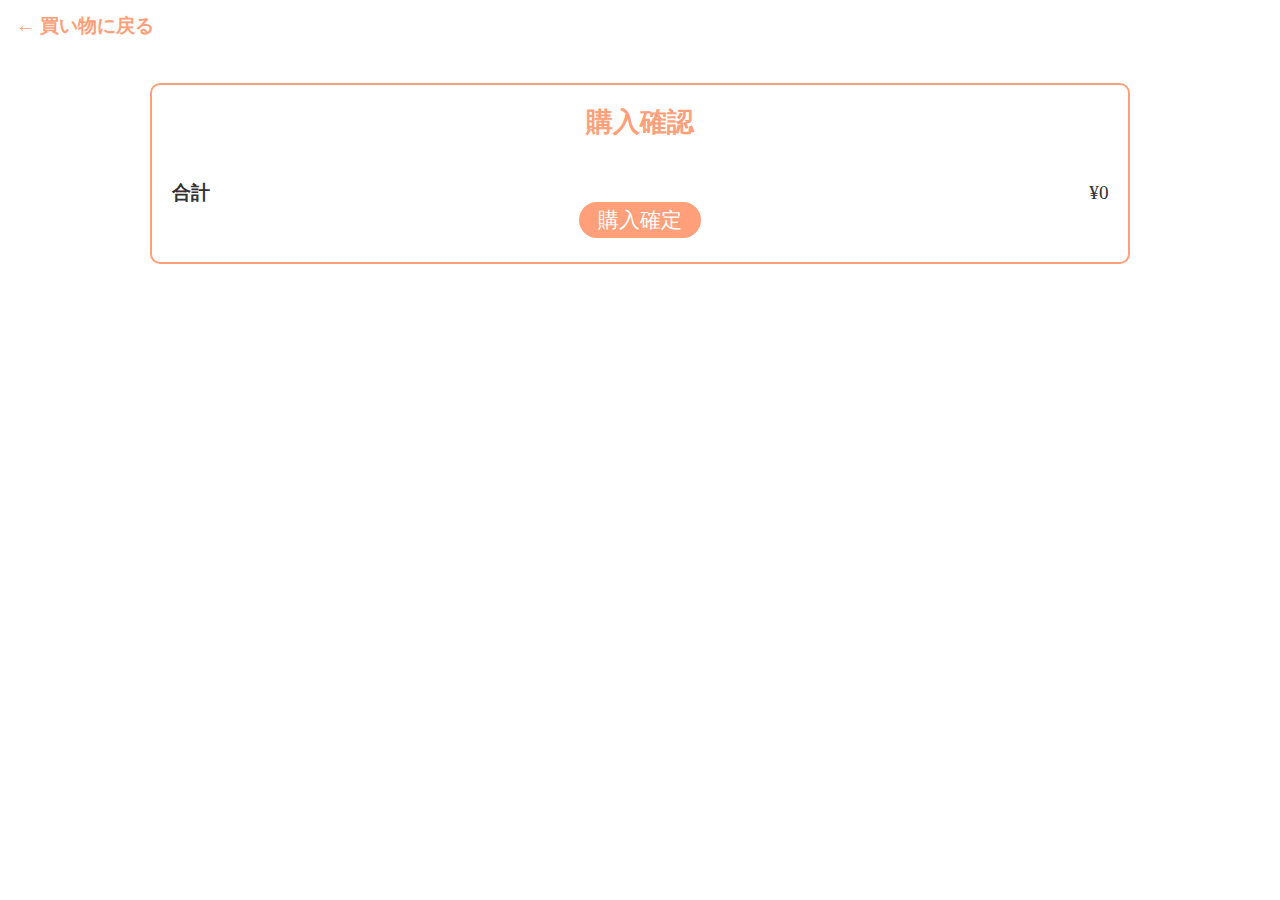
==== confirm.html @ a0ef3c22 "初コミット！" ====
<!DOCTYPE html>
<html lang="en">
<head>
    <meta charset="UTF-8">
    <meta http-equiv="X-UA-Compatible" content="IE=edge">
    <meta name="viewport" content="width=device-width, initial-scale=1.0">
    <title>購入画面</title>
    <link rel="icon" href="favicon.ico">
    <link rel="stylesheet" href="css/reset.css">
    <link rel="stylesheet" href="css/confirm.css">
    <script src="js/confirm.js"></script>
</head>

<body>
    <header>
        <a class="back_btn" href="index.html">← 買い物に戻る</a>
    </header>

    <main>
        <div class="container">
            <h1>購入確認</h1>
            <ul id="js_shopping_list" class="shopping_list"></ul>
            <div class="total">
                <span class="total_title">合計</span>
                <span class="yen_symbol">¥<span id="js_total"></span></span>
            </div>
            <button id="js_confirm" class="confirm_btn">購入確定</button>
        </div>
    </main>
</body>

</html>
---- css/confirm.css ----
body {
    color: lightsalmon;
    padding: 1rem;
}

ul { 
    list-style: none;
}

/* header */

header a {
    color: lightsalmon;
    font-size: 1.2rem;
    font-weight: bold;
    text-decoration: none;
}


/* main */

main {
    max-width: 980px;
    margin: 0 auto;
}

.container {
    padding: 1.5rem 0;
    margin: 3rem auto;
    border: solid 2px lightsalmon;
    border-radius: 10px;
}

.container h1 {
    padding-bottom: 1.5rem;
    text-align: center;
    font-size: 1.7rem;
}

.container .total {
    width: 96%;
    margin: auto;
    padding-top: 1.4rem;
    display: flex;
    justify-content: space-between;
    font-size: 1.2rem;
    color: #333132;
}

.container .total_title {
    font-weight: bold;
}

.container .confirm_btn {
    display: block;
    margin: auto;
    padding: 4px 1.2rem;
    font-size: 1.3rem;
    background-color: lightsalmon;
    color: #fff;
    border: none;
    border-radius: 20px;
    cursor: pointer;
}

/* 商品追加された時 */

.container h2 {
    font-size: 1.2rem;
    color: #333132;
}

.container .shopping_list li {
    width: 96%;
    margin: auto;
    padding: 1rem 0;
    border-top: 1.2px solid lightsalmon;
}

.container .shopping_list li:last-of-type {
    border-bottom: 1.2px solid lightsalmon;
}
.container .price {
    font-size: 1.2rem;
    text-align: right;
    color: #333132;
}

.container .price::before {
    content: '\00a5';
    font-size: 1.2rem;
}


/* レスポンシブデザイン */
@media screen and ( max-width :480px ) {

    header a {
        font-size: 1rem;
    }

    .container .total,
    .container .price,
    .container .shopping_list h2,
    .container .price::before {
        font-size: 1.2rem;
    }

    
}
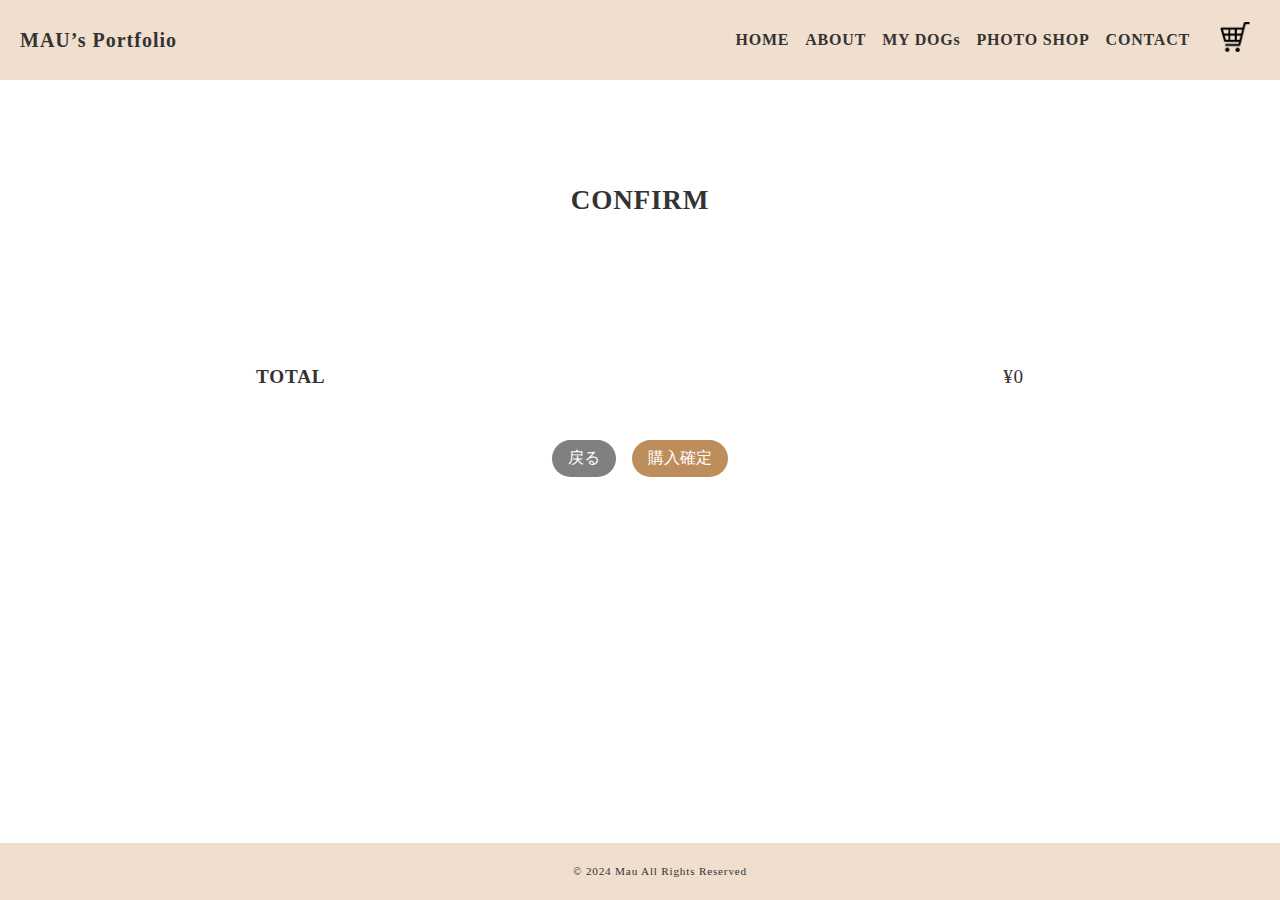
==== commit c100e9c5: "Add files via upload" ====
--- a/confirm.html
+++ b/confirm.html
@@ -1,32 +1,85 @@
 <!DOCTYPE html>
 <html lang="en">
 <head>
-    <meta charset="UTF-8">
-    <meta http-equiv="X-UA-Compatible" content="IE=edge">
-    <meta name="viewport" content="width=device-width, initial-scale=1.0">
-    <title>購入画面</title>
-    <link rel="icon" href="favicon.ico">
-    <link rel="stylesheet" href="css/reset.css">
-    <link rel="stylesheet" href="css/confirm.css">
-    <script src="js/confirm.js"></script>
+  <meta charset="UTF-8">
+  <meta http-equiv="X-UA-Compatible" content="IE=edge">
+  <meta name="viewport" content="width=device-width, initial-scale=1.0">
+  <title>CONFIRM - MAU’s Portfolio</title>
+  <meta name="description" content="MAUのポートフォリオサイトです。">
+  <link rel="icon" href="img/logo_1.jpg">
+  <link rel="stylesheet" href="css/reset.css">
+  <link rel="stylesheet" href="css/style.css">
+  <link rel="stylesheet" href="css/confirm.css">
+  <script src="https://code.jquery.com/jquery-3.7.1.min.js" integrity="sha256-/JqT3SQfawRcv/BIHPThkBvs0OEvtFFmqPF/lYI/Cxo=" crossorigin="anonymous"></script>
+  <script src="js/script.js"></script>
+  <script src="js/index.js"></script>
+  <script src="js/confirm.js"></script>
 </head>
 
+
 <body>
-    <header>
-        <a class="back_btn" href="index.html">← 買い物に戻る</a>
-    </header>
+  <header>
+    <div class="container">
+      <div class="header-inner">
+        <div class="header-logo">
+          <a href="index.html">MAU’s Portfolio</a>
+        </div>
 
-    <main>
-        <div class="container">
-            <h1>購入確認</h1>
-            <ul id="js_shopping_list" class="shopping_list"></ul>
-            <div class="total">
-                <span class="total_title">合計</span>
-                <span class="yen_symbol">¥<span id="js_total"></span></span>
+        <div id="drawer_toggle">
+          <span></span>
+          <span></span>
+          <span></span>
+        </div>
+
+
+        <div class="header-nav">
+
+          <nav class="gnav" id="global_nav">
+            <ul class="gnav-list">
+              <li class="gnav-list-item"><a href="index.html">HOME</a></li>
+              <li class="gnav-list-item"><a href="index.html#1">ABOUT</a></li>
+              <li class="gnav-list-item"><a href="index.html#2">MY DOGs</a></li>
+              <li class="gnav-list-item"><a href="index.html#3">PHOTO SHOP</a></li>
+              <li class="gnav-list-item"><a href="index.html#4">CONTACT</a></li>
+            </ul>
+          </nav>
+
+          <div class="cart">
+            <!-- ② カウント表示 -->
+            <!-- classにhiddenをつけて、初期状態では表示をしないようにする -->
+            <div class="cart_cnt hidden">
+              <span id="js_cart_cnt"></span>
             </div>
-            <button id="js_confirm" class="confirm_btn">購入確定</button>
+            <a href="confirm.html" id="cartLink">
+              <img src="img/cart_logo.png" alt="#">
+            </a>
+          </div>
         </div>
-    </main>
+      </div>
+    </div>
+  </header>
+
+  <main>
+    <section class="confirm">
+      <div class="container">
+        <h1>CONFIRM</h1>
+        <ul id="js_shopping_list" class="shopping_list"></ul>
+        <div class="total">
+          <span class="total_title">TOTAL</span>
+          <span class="yen_symbol">¥<span id="js_total"></span></span>
+        </div>
+        <div class="button-area">
+          <button id="js_back" class="confirm_btn back">戻る</button>
+          <button id="js_confirm" class="confirm_btn">購入確定</button>
+        </div>
+      </div>
+    </section>
+  </main>
+
+  <footer class="bg--gr">
+    <p class="text-align-center"> © 2024 Mau All Rights Reserved</p>
+  </footer>
+
 </body>
 
-</html>+</html>
--- a/css/style.css
+++ b/css/style.css
@@ -0,0 +1,1015 @@
+html {
+  scroll-behavior: smooth;
+}
+
+body {
+  font-size: 16px;
+  word-wrap: break-word;
+  letter-spacing: 0.05em;
+  color: #333;
+  line-height: 1.5;
+}
+
+img {
+  max-width: 100%;
+}
+
+a {
+  text-decoration: none;
+  transition: opacity 0.3s;
+  color: #333333;
+}
+
+li {
+  list-style-type: none;
+}
+
+h2 {
+  font-size: 2rem;
+}
+
+h3 {
+  font-size: 1rem;
+}
+
+.bg--gr {
+  background-color: #f0dece;
+}
+
+.bg--be {
+  background-color: #f9f8f7;
+}
+
+.text-align-center {
+  text-align: center;
+}
+
+.bold {
+  font-weight: bold;
+}
+
+.section-title {
+  font-size: 2rem;
+  text-align: center;
+}
+
+.section-title::after {
+  content: "";
+  display: block;
+  width: 50px;
+  height: 2px;
+  background-color: #dda268;
+  margin: 10px auto;
+}
+
+.item_img {
+  text-align: center;
+}
+
+.item_img img {
+  width: 200px; /* 画像の幅を指定 */
+  height: 200px; /* 画像の高さを指定 */
+  object-fit: contain;
+}
+
+.hidden {
+  display: none;
+}
+
+section {
+  padding: 100px 0;
+}
+
+.container {
+  width: calc(100% - 40px);
+  max-width: 1300px;
+  margin: auto;
+  display: flex;
+  flex-direction: column;
+  gap: 3rem;
+}
+
+@media screen and (max-width: 768px) {
+  .container {
+    padding: 0 20px;
+    gap: 2rem;
+  }
+}
+
+/*-------------------------------------------
+ヘッダー
+-------------------------------------------*/
+
+header {
+  width: 100%;
+  position: fixed;
+  top: 0;
+  background-color: #f0dece;
+  z-index: 10;
+}
+
+.header-inner {
+  display: flex;
+  width: 100%;
+  height: 5rem;
+  align-items: center;
+  justify-content: space-between;
+}
+
+.header-logo {
+  display: flex;
+  font-size: 20px;
+  line-height: 1.2;
+  font-weight: bold;
+  letter-spacing: 0.05em;
+  margin-right: 20px;
+  align-items: center;
+  transition: 0.3s;
+}
+
+.header-logo a:hover {
+  color: #dda268;
+  transition: 0.3s;
+}
+
+.header-nav {
+  display: flex;
+  justify-content: center;
+  align-items: center;
+}
+
+.gnav {
+  display: flex;
+}
+
+.gnav-list {
+  display: flex;
+  align-items: center;
+  justify-content: center;
+  gap: 1rem;
+}
+
+.gnav-list li a {
+  font-weight: bold;
+  transition: 0.3s;
+  color: #333;
+}
+
+.gnav-list li a:hover {
+  color: #dda268;
+}
+
+header li {
+  font-size: 1rem;
+}
+
+header li:last-child {
+  padding-right: 30px;
+}
+
+@media screen and (max-width: 768px) {
+  header li:last-child {
+    padding-right: 0;
+  }
+}
+
+header .cart {
+  position: relative;
+  width: 30px;
+  margin-right: 10px;
+}
+
+header .cart .cart_cnt {
+  position: absolute;
+  top: -4px;
+  left: -12px;
+  width: 1.2rem;
+  height: 1.2rem;
+  font-size: 0.6rem;
+  font-weight: bold;
+  text-align: center;
+  line-height: 1.2rem;
+  border-radius: 50%;
+  background-color: #fff;
+  color: #000000;
+}
+
+@media screen and (max-width: 768px) {
+  .gnav-list {
+    flex-direction: column;
+  }
+}
+/*-------------------------------------------
+ハンバーガーメニュー
+-------------------------------------------*/
+/* ハンバーガーメニューのスタイル */
+#drawer_toggle {
+  display: none; /* ハンバーガーメニューを非表示 */
+}
+@media screen and (max-width: 768px) {
+  #drawer_toggle {
+    display: flex;
+    flex-direction: column;
+    justify-content: space-between;
+    width: 30px; /* ハンバーガーメニューの幅 */
+    height: 17px; /* ハンバーガーメニューの高さ */
+    cursor: pointer;
+  }
+
+  #drawer_toggle span {
+    display: block;
+    width: 100%; /* 線の幅を親要素に合わせる */
+    height: 3px; /* 線の高さ */
+    background-color: #333; /* 線の色 */
+    border-radius: 2px; /* 線の角を丸くする */
+    transition: all 0.3s ease; /* アニメーションのスムーズな動き */
+  }
+
+  /* メニューが開いたときのアニメーション（必要に応じて追加） */
+  #drawer_toggle.open span:nth-child(1) {
+    transform: rotate(45deg) translate(5px, 5px);
+  }
+
+  #drawer_toggle.open span:nth-child(2) {
+    opacity: 0; /* 真ん中の線を非表示にする */
+  }
+
+  #drawer_toggle.open span:nth-child(3) {
+    transform: rotate(-45deg) translate(5px, -5px);
+  }
+}
+/* デフォルトではPC時に表示 */
+#global_nav {
+  display: block; /* PC時は表示 */
+  position: relative; /* 必要に応じて調整 */
+}
+
+/* SP時に非表示 */
+@media screen and (max-width: 768px) {
+  #global_nav {
+    display: none; /* 初期状態では非表示 */
+    transform: scaleY(0); /* 縦方向に縮小 */
+    transform-origin: top; /* アニメーションの基準を上部に設定 */
+    opacity: 0; /* 完全に透明にする */
+    position: fixed; /* 必要に応じて位置を調整 */
+    top: 80px; /* 三本線の下に表示 */
+    right: 0px;
+    background-color: #fff; /* 背景色 */
+    width: 100%; /* 必要に応じて幅を調整 */
+    box-shadow: 0 4px 6px rgba(0, 0, 0, 0.1); /* 影を追加 */
+    z-index: 1000;
+    transition: transform 0.3s ease, opacity 0.3s ease; /* スムーズなアニメーション */
+  }
+
+  /* SP時に表示するスタイル */
+  #global_nav.open {
+    display: block; /* メニューを表示 */
+    transform: scaleY(1); /* 縦方向に拡大 */
+    opacity: 0.9; /* 完全に表示 */
+    height: 100%;
+    padding-top: 10rem;
+  }
+}
+/*-------------------------------------------
+メインビジュアル
+-------------------------------------------*/
+.mv {
+  display: flex;
+  height: 80vh;
+  background-repeat: no-repeat;
+  background-position: center center;
+  background-size: cover;
+  align-items: center;
+  justify-content: center;
+}
+
+.mv-title {
+  font-size: clamp(40px, 5vw, 72px);
+  line-height: 1.1;
+  letter-spacing: 0.05em;
+  text-align: center;
+  text-shadow: 1px 1px 1px rgba(0, 0, 0, 0.5);
+}
+
+.mv-subtitle {
+  text-align: center;
+  font-size: clamp(20px, 5vw, 25px);
+}
+
+.mv img {
+  width: 100%;
+  object-fit: cover;
+  margin: 0;
+}
+
+.mv .under-line {
+  content: "";
+  display: block;
+  width: 100px;
+  height: 3px;
+  background-color: #dda268;
+  margin: 20px auto;
+}
+
+/*-------------------------------------------
+プロフィール
+-------------------------------------------*/
+
+.flex {
+  display: flex;
+  justify-content: center;
+  align-items: center;
+  flex-direction: column;
+  gap: 2rem;
+}
+.two-column {
+  display: flex;
+  justify-content: center;
+  flex-wrap: nowrap;
+  gap: 2rem;
+}
+
+@media screen and (max-width: 768px) {
+  .two-column {
+    flex-direction: column;
+    align-items: center;
+  }
+}
+
+.two-column-left {
+  display: flex;
+  flex-direction: column;
+  justify-content: center;
+  align-items: flex-start;
+  gap: 2rem;
+  transition: all 0.3s;
+}
+
+.two-column-left img {
+  transition: transform 0.3s ease-in-out; /* transformの変更にのみアニメーションを適用 */
+}
+
+.two-column-left img:hover {
+  transform: scale(1.05);
+  transition: all 0.3s;
+}
+
+.two-column-right {
+  display: flex;
+  flex-direction: column;
+  max-width: 700px;
+}
+
+.about .text {
+  text-align: left;
+}
+
+.name {
+  font-size: 1rem;
+}
+
+.sub-name {
+  font-size: 0.8em;
+}
+
+.about .two-column-right {
+  display: flex;
+  flex-direction: column;
+  gap: 1rem;
+  border: 2px solid #f0dece;
+  border-radius: 1rem;
+  padding: 1rem;
+  box-shadow: 0 4px 6px rgba(0, 0, 0, 0.1), 0 1px 3px rgba(0, 0, 0, 0.06);
+}
+
+/*-------------------------------------------
+My Dogs
+-------------------------------------------*/
+
+.flex.dog {
+  flex-direction: column;
+}
+
+.flex.dog .under-line {
+  content: "";
+  display: block;
+  width: 20px;
+  height: 2px;
+  background-color: #dda268;
+  margin: 5px auto;
+}
+
+.flex.dog .two-column-right {
+  background-color: #f9f8f7;
+  border-radius: 1rem;
+  padding: 1rem;
+  box-shadow: 0 4px 6px rgba(0, 0, 0, 0.1), 0 1px 3px rgba(0, 0, 0, 0.06);
+  min-width: 300px;
+  width: 100%;
+}
+
+@media screen and (max-width: 768px) {
+  .flex.dog .two-column-right {
+    min-width: initial;
+  }
+}
+.two-column.kotetsu {
+  display: flex;
+  flex-direction: row-reverse;
+  justify-content: center;
+  align-items: center;
+  gap: 2rem;
+}
+
+@media screen and (max-width: 768px) {
+  .two-column.kotetsu {
+    flex-direction: column;
+  }
+}
+/*-------------------------------------------
+Photo Shop
+-------------------------------------------*/
+
+.myDogs img {
+  width: 100%;
+  max-width: 250px;
+  border-radius: 50%;
+}
+
+.sort_btn {
+  font-size: 1rem;
+  padding: 1rem;
+  border-radius: 2rem;
+  border: none;
+  color: #f9f8f7;
+  background-color: #be8d5c;
+  cursor: pointer;
+  transition: all 0.3s;
+}
+
+.sort_btn:hover {
+  background-color: #006f86;
+  transition: all 0.3s;
+}
+/*-------------------------------------------
+Photo Shop
+-------------------------------------------*/
+#photoshop {
+  padding-top: 100px;
+}
+
+.photoshop .button_area {
+  display: flex;
+  justify-content: center;
+  gap: 1rem;
+}
+
+.wrapper {
+  padding-bottom: 60px;
+  background-color: #f9f8f7;
+}
+
+.item_list {
+  display: flex;
+  flex-wrap: wrap;
+  justify-content: center;
+  gap: 1rem;
+}
+
+@media screen and (max-width: 768px) {
+  .item_list {
+    flex-direction: column;
+  }
+}
+
+.item {
+  position: relative;
+  width: calc(100% / 4 - 1rem);
+  border-radius: 3%;
+  transition: all 0.3s;
+}
+
+.item:hover {
+  transform: scale(1.05); /* 少し拡大 */
+  transition: all 0.3s;
+}
+
+.item.show {
+  opacity: 1;
+}
+
+.item_img img {
+  width: 100%;
+  height: auto;
+  object-fit: contain;
+}
+
+.item_textbox {
+  display: flex;
+  flex-direction: column;
+  align-items: center;
+  justify-content: center;
+  position: absolute;
+  font-weight: bold;
+  background-color: rgba(255, 255, 255, 0.7);
+  top: 0;
+  left: 0;
+  right: 0;
+  bottom: 0;
+  z-index: 1;
+  display: none;
+}
+
+.item:hover .item_textbox {
+  display: flex;
+}
+
+.item_title_price {
+  display: flex;
+  flex-direction: column;
+  justify-content: center;
+  align-items: center;
+  gap: 1rem;
+}
+
+.item_btnarea {
+  display: flex;
+  align-items: center;
+  justify-content: space-around;
+  margin: 1rem 0;
+}
+
+.item_cart_btn {
+  width: 100%;
+  font-size: 1rem;
+  padding: 5px 1rem;
+  border-radius: 2rem;
+  border: solid 1px #fff;
+  color: #fff;
+  background-color: #dda268;
+  cursor: pointer;
+  min-width: 100px;
+  transition: all 0.3s;
+}
+
+.item_cart_btn:hover {
+  background-color: #006f86;
+  transition: all 0.3s;
+}
+
+/* ③ カートボタンをクリックしたアクティブにする */
+.item_cart_btn_active {
+  background-color: #006f86;
+}
+
+/*-------------------------------------------
+footer
+-------------------------------------------*/
+
+footer {
+  display: flex;
+  justify-content: center;
+  align-items: center;
+  padding: 20px;
+  background-color: #f0dece;
+}
+
+footer p {
+  font-size: 0.7rem;
+}
+
+footer ul {
+  display: flex;
+}
+
+footer li {
+  padding-right: 15px;
+}
+
+footer img {
+  width: 20px;
+}
+
+/*-------------------------------------------
+タブ
+-------------------------------------------*/
+
+.about.profile img {
+  width: 100%;
+  max-width: 250px;
+  border-radius: 50%;
+  box-shadow: 0 4px 6px rgba(0, 0, 0, 0.1), 0 1px 3px rgba(0, 0, 0, 0.06);
+}
+
+.tab ul {
+  display: flex;
+  justify-content: center;
+  padding: 0;
+  margin: 0;
+  align-items: flex-end;
+  gap: 10px;
+}
+
+.tab ul li.tab_item {
+  width: 100%;
+  display: flex;
+  align-items: center;
+  padding: 20px 0;
+  border-top: 5px solid #f0dece;
+  cursor: pointer;
+  background-color: #f9f8f7;
+  justify-content: center;
+  transition: all 0.3s;
+}
+
+/* is-activeがついている時のスタイル */
+.tab ul li.tab_item.is-active {
+  background-color: #f0dece;
+  border-top: 5px solid #f9f8f7;
+}
+
+.tab_panel {
+  background-color: #f0dece;
+  padding: 3rem;
+  box-shadow: 0 4px 6px rgba(0, 0, 0, 0.1), 0 1px 3px rgba(0, 0, 0, 0.06);
+}
+
+@media screen and (max-width: 768px) {
+  .tab_panel {
+    padding: 1rem;
+  }
+}
+
+.tab_panel-box {
+  display: none;
+}
+
+/* is-showがついている時のスタイル */
+.tab_panel-box.is-show {
+  display: block;
+}
+
+.tab_panel-box.work .tab_panel-box-inner {
+  display: flex;
+  justify-content: center;
+  align-items: center;
+  gap: 1rem;
+}
+.tab_panel-box.work .tab_panel-box-item {
+  width: calc(100% / 3 - 1rem);
+  padding: 20px;
+  border-radius: 10px;
+  background-color: #f9f8f7;
+  flex-direction: column;
+  display: flex;
+  gap: 1rem;
+  min-height: 300px;
+}
+
+.tab_panel-box.strength .tab_panel-box-item {
+  min-height: 150px;
+}
+
+@media screen and (max-width: 768px) {
+  .tab_panel-box.work .tab_panel-box-inner {
+    flex-direction: column;
+  }
+
+  .tab_panel-box.work .tab_panel-box-item {
+    width: initial;
+  }
+}
+
+.tab_panel-box.work .item-area {
+  display: flex;
+  justify-content: center;
+  gap: 0.5rem;
+  flex-direction: column;
+}
+
+.tab_panel-box.work h3 {
+  font-size: 1rem;
+}
+
+.tab_panel-box.work .item-area .sub-ttl {
+  font-size: 0.9em;
+  font-weight: bold;
+}
+
+.tab_panel-box.work .item-area .desc {
+  font-size: 0.8em;
+}
+
+.tab_panel-box-item.study {
+  display: flex;
+  gap: 2rem;
+}
+
+@media screen and (max-width: 768px) {
+  .tab_panel-box-item.study {
+    flex-direction: column;
+  }
+}
+
+.tab_panel-box-item.study .study_img {
+  object-fit: cover;
+}
+
+.tab_panel-box-item.study .study_img img {
+  border-radius: 0;
+}
+
+.study_desc .sub-ttl {
+  font-weight: bold;
+}
+
+.study_desc {
+  display: flex;
+  flex-direction: column;
+  gap: 1rem;
+  background-color: #f9f8f7;
+  padding: 1rem;
+}
+
+.study_desc h3 {
+  font-size: 1rem;
+  font-weight: bold;
+}
+
+.study_desc p {
+  font-size: 0.8rem;
+}
+
+.study_desc .item-area {
+  display: flex;
+  gap: 0.5rem;
+  flex-direction: column;
+}
+
+.study_img img {
+  min-width: 230px;
+  width: 100%;
+}
+
+@media screen and (max-width: 760px) {
+  .section-title {
+    font-size: 1.5rem;
+  }
+
+  header {
+    display: flex;
+    flex-direction: column;
+  }
+
+  header .logo {
+    padding-top: 5px;
+  }
+
+  header nav ul li {
+    font-size: 15px;
+    margin-left: initial;
+  }
+
+  .headerarea {
+    padding-bottom: 5px;
+  }
+
+  header ul {
+    padding: 0;
+  }
+
+  .mainvisual img {
+    height: auto;
+    object-fit: contain;
+    padding-top: 90px;
+  }
+
+  #photoshop {
+    padding-top: 50px;
+  }
+
+  .item_list .item {
+    width: 100%;
+  }
+
+  .item_title_price {
+    display: flex;
+    flex-direction: column;
+    align-items: center;
+  }
+
+  .about .content .jam,
+  .kotetsu {
+    display: flex; /* これがすでに設定されている場合は不要 */
+    flex-direction: column;
+    justify-content: center; /* 垂直方向の中央揃え */
+    align-items: center; /* 水平方向の中央揃え */
+  }
+
+  .about img {
+    margin: 0;
+  }
+
+  .about .text {
+    text-align: center;
+  }
+
+  .item_title h2 {
+    padding-bottom: 10px;
+  }
+
+  footer p {
+    font-size: 0.6rem;
+  }
+}
+
+/* contact(トップページ)*/
+.contact a {
+  color: #006f86;
+  transition: 0.3s;
+}
+
+.contact a:hover {
+  color: #dda268;
+  transition: 0.3s;
+}
+
+/* contact */
+.col1 {
+  max-width: 860px;
+  margin: 0 auto;
+}
+
+.post {
+  font-size: 15px;
+  line-height: 1.8;
+}
+.post > p {
+  margin-bottom: 1.5em;
+}
+.wpcf7 {
+  padding: 80px;
+  background-color: #f0dece;
+}
+.wpcf7 .screen-reader-response {
+  position: absolute;
+  overflow: hidden;
+  clip: rect(1px, 1px, 1px, 1px);
+  clip-path: inset(50%);
+  height: 1px;
+  width: 1px;
+  margin: -1px;
+  padding: 0;
+  border: 0;
+  word-wrap: normal !important;
+}
+.wpcf7-form > p:not(:last-child) {
+  margin-bottom: 30px;
+}
+.btnWrap {
+  text-align: center;
+  margin-top: 30px;
+}
+.wpcf7-spinner {
+  visibility: hidden;
+  display: inline-block;
+  background-color: #23282d;
+  opacity: 0.75;
+  width: 24px;
+  height: 24px;
+  border: none;
+  border-radius: 100%;
+  padding: 0;
+  margin: 0 24px;
+  position: relative;
+}
+.wpcf7 form .wpcf7-response-output {
+  margin: 2em 0.5em 1em;
+  padding: 0.2em 1em;
+  border: 2px solid #00a0d2;
+}
+
+.pageTop {
+  position: fixed;
+  right: 3%;
+  bottom: 5%;
+  display: flex;
+  width: 50px;
+  height: 50px;
+  transition: opacity 0.8s, visibility 0.8s;
+  z-index: 10;
+  padding: 10px;
+  cursor: pointer;
+  align-items: center;
+  justify-content: center;
+}
+.pageTop.is-show {
+  visibility: visible;
+  opacity: 1;
+}
+.form-require {
+  font-size: 12px;
+  color: var(--site-main-color);
+  margin-left: 10px;
+}
+.wpcf7-form-control-wrap {
+  display: block;
+  margin-top: 5px;
+}
+.wpcf7-radio .wpcf7-list-item:not(:last-child) {
+  margin: 0 1.5em 0 0;
+}
+
+textarea {
+  width: 100%;
+  height: 200px;
+  padding: 8px;
+  border: 1px solid #ddd;
+  border-radius: 5px;
+  background-color: #fff;
+  resize: both;
+}
+
+input[type="text"],
+input[type="password"],
+input[type="tel"],
+input[type="url"],
+input[type="email"],
+select {
+  width: 300px;
+  padding: 10px;
+  border: 1px solid #ddd;
+  border-radius: 3px;
+  background-color: #fff;
+}
+
+@media screen and (max-width: 480px) {
+  .wpcf7 {
+    padding: 40px;
+  }
+  .wpcf7-form > p:not(:last-child) {
+    margin-bottom: 20px;
+  }
+  .btnWrap {
+    margin-top: 20px;
+  }
+  .wpcf7-spinner {
+    margin: 0 20px;
+  }
+  .pageTop {
+    right: 5%;
+    bottom: 5%;
+  }
+  input[type="text"],
+  input[type="password"],
+  input[type="tel"],
+  input[type="url"],
+  input[type="email"],
+  select {
+    width: 100%;
+  }
+}
+.linkHome {
+  text-align: center;
+  padding: 40px 0;
+}
+.btnWrap input {
+  padding: 10px 50px;
+  border: none;
+  border-radius: 5px;
+  background-color: #333;
+  color: #fff;
+  cursor: pointer;
+  transition: 0.3s;
+}
+.btnWrap input:hover {
+  background-color: #006f86;
+  transition: 0.3s;
+}
+
+section.contact {
+  padding-top: 180px;
+}
+
+@media screen and (max-width: 768px) {
+  .wpcf7-form-control.wpcf7-radio {
+    display: flex;
+    flex-direction: column;
+  }
+}
+
+.form-require {
+  font-size: 12px;
+  color: #006f86;
+  margin-left: 10px;
+}
+
+.contact .beginning {
+  margin-bottom: 3rem;
+}
+
+@media screen and (max-width: 768px) {
+  .contact .beginning {
+    margin-bottom: 2rem;
+  }
+}
--- a/css/confirm.css
+++ b/css/confirm.css
@@ -1,110 +1,121 @@
-body {
-    color: lightsalmon;
-    padding: 1rem;
+section.confirm {
+  margin-top: 80px;
 }
 
-ul { 
-    list-style: none;
-}
-
-/* header */
-
-header a {
-    color: lightsalmon;
-    font-size: 1.2rem;
-    font-weight: bold;
-    text-decoration: none;
-}
-
-
-/* main */
-
-main {
-    max-width: 980px;
-    margin: 0 auto;
-}
-
-.container {
-    padding: 1.5rem 0;
-    margin: 3rem auto;
-    border: solid 2px lightsalmon;
-    border-radius: 10px;
+section.contact {
+  padding-top: 80px;
 }
 
 .container h1 {
-    padding-bottom: 1.5rem;
-    text-align: center;
-    font-size: 1.7rem;
+  padding-bottom: 1.5rem;
+  text-align: center;
+  font-size: 1.7rem;
 }
 
 .container .total {
-    width: 96%;
-    margin: auto;
-    padding-top: 1.4rem;
-    display: flex;
-    justify-content: space-between;
-    font-size: 1.2rem;
-    color: #333132;
+  width: 96%;
+  margin: auto;
+  padding-top: 1.4rem;
+  display: flex;
+  justify-content: space-between;
+  font-size: 1.2rem;
+  color: #333132;
 }
 
 .container .total_title {
-    font-weight: bold;
+  font-weight: bold;
 }
 
 .container .confirm_btn {
-    display: block;
-    margin: auto;
-    padding: 4px 1.2rem;
-    font-size: 1.3rem;
-    background-color: lightsalmon;
-    color: #fff;
-    border: none;
-    border-radius: 20px;
-    cursor: pointer;
+  display: block;
+  padding: 4px 1.2rem;
+  font-size: 1rem;
+  background-color: #be8d5c;
+  color: #fff;
+  border: none;
+  border-radius: 20px;
+  cursor: pointer;
+  transition: 0.3s;
+}
+
+.container .confirm_btn:hover {
+  background-color: #006f86;
+  transition: all 0.3s;
 }
 
 /* 商品追加された時 */
 
 .container h2 {
-    font-size: 1.2rem;
-    color: #333132;
+  font-size: 1.2rem;
+  color: #333132;
 }
 
 .container .shopping_list li {
-    width: 96%;
-    margin: auto;
-    padding: 1rem 0;
-    border-top: 1.2px solid lightsalmon;
+  display: flex;
+  justify-content: space-between;
+  align-items: center;
+  padding: 1.5rem 0;
+  border-top: 1.2px solid #be8d5c;
 }
 
 .container .shopping_list li:last-of-type {
-    border-bottom: 1.2px solid lightsalmon;
+  border-bottom: 1.2px solid #be8d5c;
 }
 .container .price {
-    font-size: 1.2rem;
-    text-align: right;
-    color: #333132;
+  font-size: 1.2rem;
+  text-align: right;
+  color: #333132;
 }
 
 .container .price::before {
-    content: '\00a5';
-    font-size: 1.2rem;
+  content: "\00a5";
+  font-size: 1.2rem;
 }
 
+.confirm .container {
+  max-width: 800px;
+}
 
+.confirm .button-area {
+  display: flex;
+  justify-content: center;
+  gap: 1rem;
+}
+
+.confirm .button-area button {
+  padding: 0.5rem 1rem;
+  background-color: #be8d5c;
+  color: #fff;
+  border: none;
+  border-radius: 20px;
+  cursor: pointer;
+  transition: 0.3s;
+}
+.button-area button.back {
+  background-color: gray;
+  color: #fff;
+}
+
+.button-area button.back:hover {
+  background-color: #333;
+  transition: all 0.3s;
+}
+
+footer {
+  position: fixed;
+  bottom: 0;
+  width: 100%;
+}
 /* レスポンシブデザイン */
-@media screen and ( max-width :480px ) {
+@media screen and (max-width: 480px) {
+  header a {
+    font-size: 1rem;
+  }
 
-    header a {
-        font-size: 1rem;
-    }
-
-    .container .total,
-    .container .price,
-    .container .shopping_list h2,
-    .container .price::before {
-        font-size: 1.2rem;
-    }
-
-    
-}+  .container .total,
+  .container .price,
+  .container .shopping_list h2,
+  .container .price::before {
+    font-size: 1.2rem;
+  }
+}
